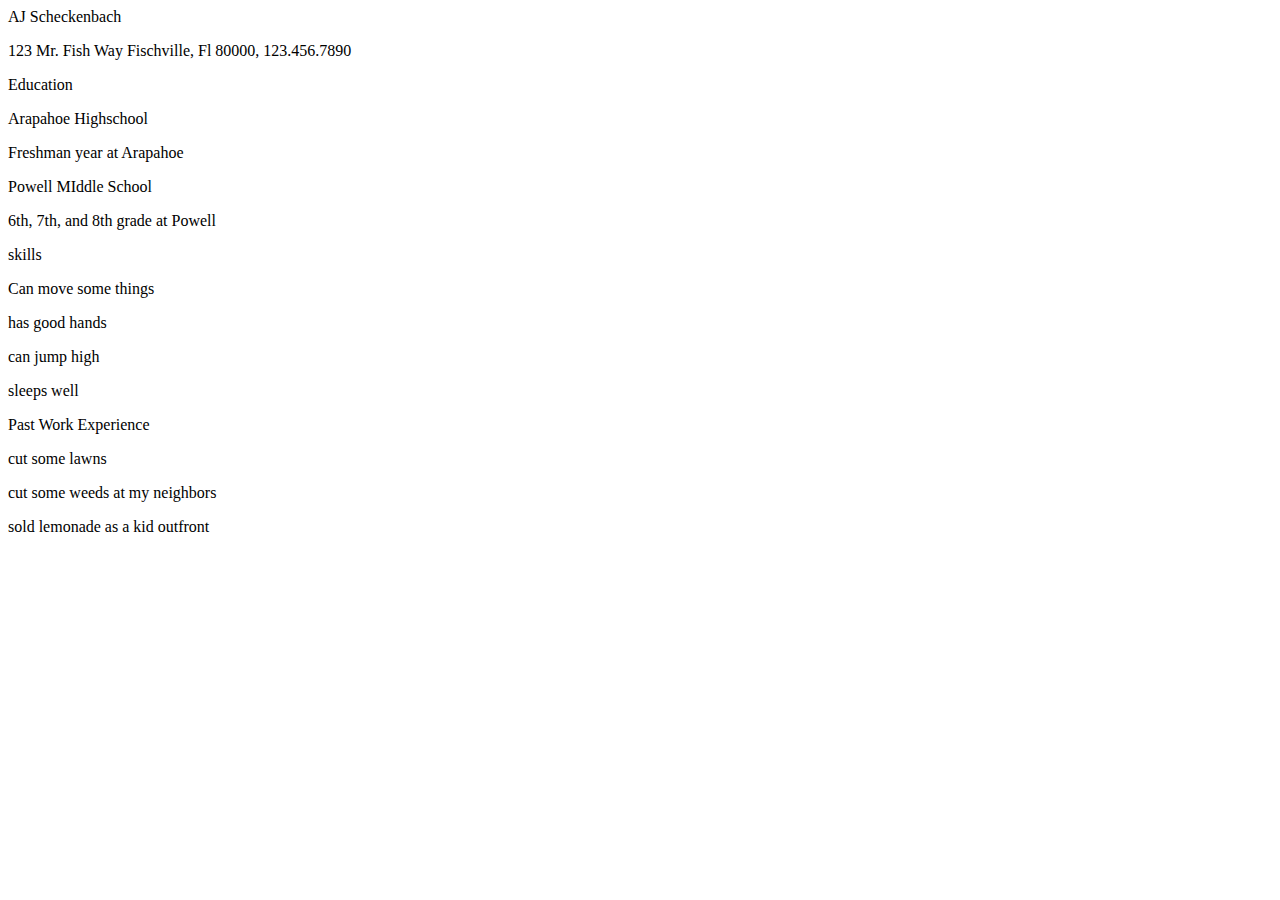
==== assignment2.html @ 7df87f69 "Create assignment2.html" ====
<html>
<head>
	<title>Assingment 2</title>
	<link rel="stylesheet" type="text/css" href="stylesheet.css" />
</head>
<body>
<div id="mainContentArea">
	<div id="contentBox">
        <div id="title">AJ Scheckenbach</div>
        </div>
          <div id="header"> 
             <p>123 Mr. Fish Way Fischville, Fl 80000, 123.456.7890</p>
          </div>
          <div class="contentTitle1">Education</div>
            <div class="pageContent1">
              <p>Arapahoe Highschool </p>
              <p>Freshman year at Arapahoe </p>
              <p>Powell MIddle School</p>
              <p>6th, 7th, and 8th grade at Powell</p>
          <div class="contentTitle2">skills</div>
            <div class="pageContent2">
              <p>Can move some things</p>
              <p>has good hands</p>
              <p>can jump high</p>
              <p>sleeps well</p>
          <div class="contentTitle3">Past Work Experience</div>
            <div class="pageContent3">
              <p>cut some lawns</p>
              <p>cut some weeds at my neighbors</p>
              <p>sold lemonade as a kid outfront</p>
            </div>
</html>
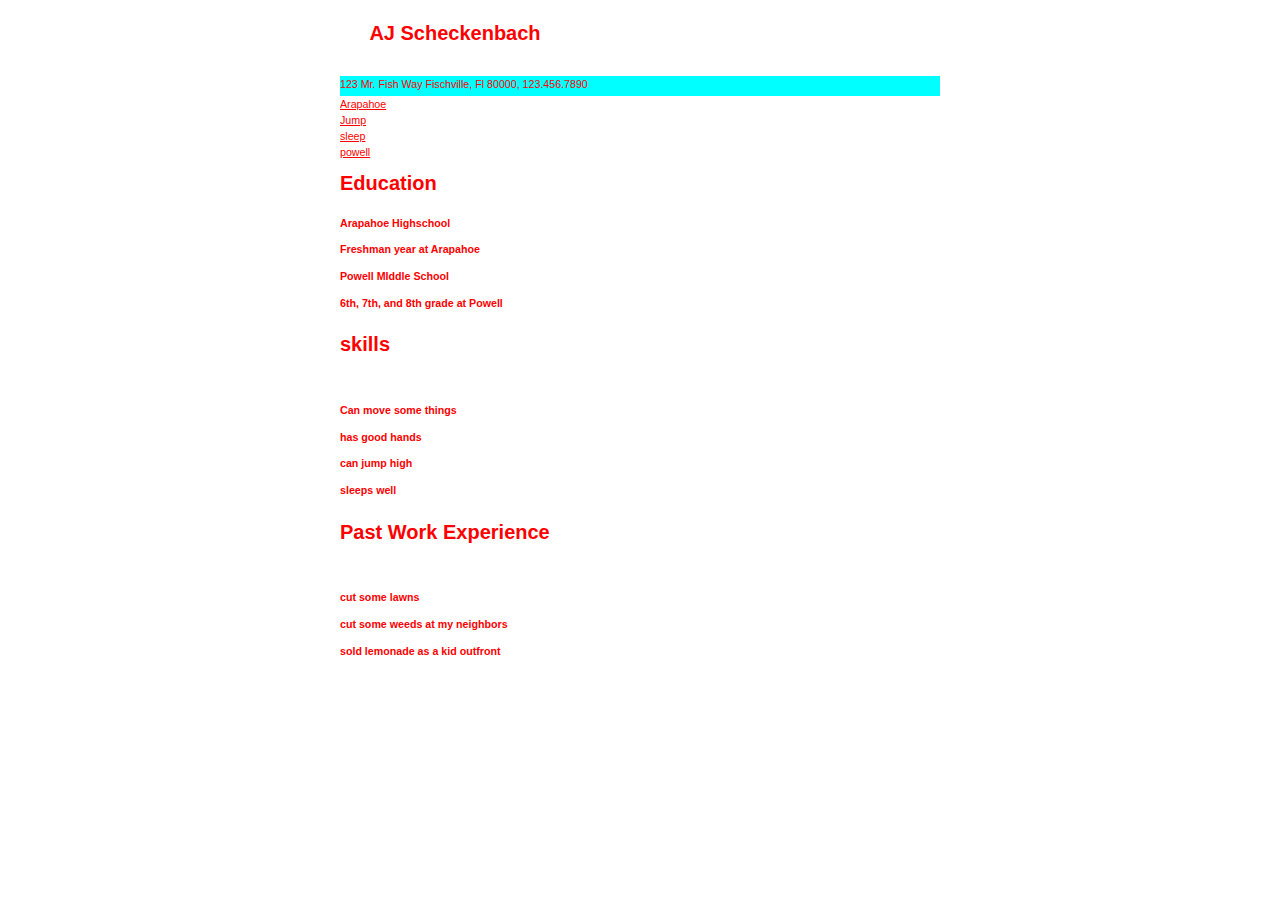
==== commit d24f75de: "Update assignment2.html" ====
--- a/assignment2.html
+++ b/assignment2.html
@@ -11,6 +11,11 @@
           <div id="header"> 
              <p>123 Mr. Fish Way Fischville, Fl 80000, 123.456.7890</p>
           </div>
+           <div id="linkGroup">
+            <div class="link"><a href="http://littletonpublicschools.net/schools/arapahoe-high-school" target="_blank">Arapahoe</a></div>
+            <div class="link"><a href="http://www.gotjump.com/colorado/greenwood-village/" target="_blank">Jump</a></div>
+            <div class="link"><a href="https://sleepfoundation.org/sleep-tools-tips/healthy-sleep-tips" target="_blank">sleep</a></div>
+            <div class="link"><a href="http://littletonpublicschools.net/schools/powell-middle-school" target="_blank">powell</a></div>
           <div class="contentTitle1">Education</div>
             <div class="pageContent1">
               <p>Arapahoe Highschool </p>
--- a/stylesheet.css
+++ b/stylesheet.css
@@ -0,0 +1,132 @@
+html
+{
+  overflow: hidden;
+  height: 99%;
+}
+body
+{
+  background: #ffffff;
+  height: 99%;
+  margin: 0;
+  padding: 0;
+  line-height: 150%;
+  text-align: center;
+}
+
+*
+{
+  font-size: 8pt; 
+  font-family: Tahoma, Verdana, sans-serif; 
+  color: red;
+  text-align: left;
+}
+
+#mainContentArea
+{
+  margin: 0 auto 0 auto; 
+  display: table; 
+  height: 100%;  
+  position: relative; 
+  overflow: hidden; 
+  width: 600px;
+}
+#title
+{
+width:230px;
+height:40px;
+margin-right:20px;
+margin-top:15px;
+font-family:Verdana, Arial, Helvetica, sans-serif;
+font-size:20px;
+font-weight:bold;
+text-align:center;
+float:none;
+}
+
+.contentTitle1
+{
+width:230px;
+height:40px;
+margin-right:20px;
+margin-top:15px;
+font-family:Verdana, Arial, Helvetica, sans-serif;
+font-size:20px;
+font-weight:bold;
+text-align:left;
+float:left;
+}
+
+.pageContent1
+{
+width:230px;
+height:40px;
+margin-right:20px;
+margin-top:15px;
+font-family:Verdana, Arial, Helvetica, sans-serif;
+font-size:20px;
+font-weight:bold;
+text-align:center;
+float:none;
+}
+.contentTitle2
+{
+width:230px;
+height:40px;
+margin-right:20px;
+margin-top:15px;
+font-family:Verdana, Arial, Helvetica, sans-serif;
+font-size:20px;
+font-weight:bold;
+text-align:left;
+float:left;
+}
+
+.pageContent2
+{
+width:230px;
+height:40px;
+margin-right:20px;
+margin-top:15px;
+font-family:Verdana, Arial, Helvetica, sans-serif;
+font-size:20px;
+font-weight:bold;
+text-align:center;
+float:left;
+}
+.contentTitle3
+{
+width:230px;
+height:40px;
+margin-right:20px;
+margin-top:15px;
+font-family:Verdana, Arial, Helvetica, sans-serif;
+font-size:20px;
+font-weight:bold;
+text-align:left;
+float:left;
+}
+
+.pageContent3
+{
+width:230px;
+height:40px;
+margin-right:20px;
+margin-top:15px;
+font-family:Verdana, Arial, Helvetica, sans-serif;
+font-size:20px;
+font-weight:bold;
+text-align:center;
+float:left;
+}
+#header
+{
+width:600px;
+height:20px;
+background-color: cyan;
+background-image:url(header.gif);
+background-repeat:no-repeat;
+}
+#contentBox
+{
+margin-top:25px;
+}
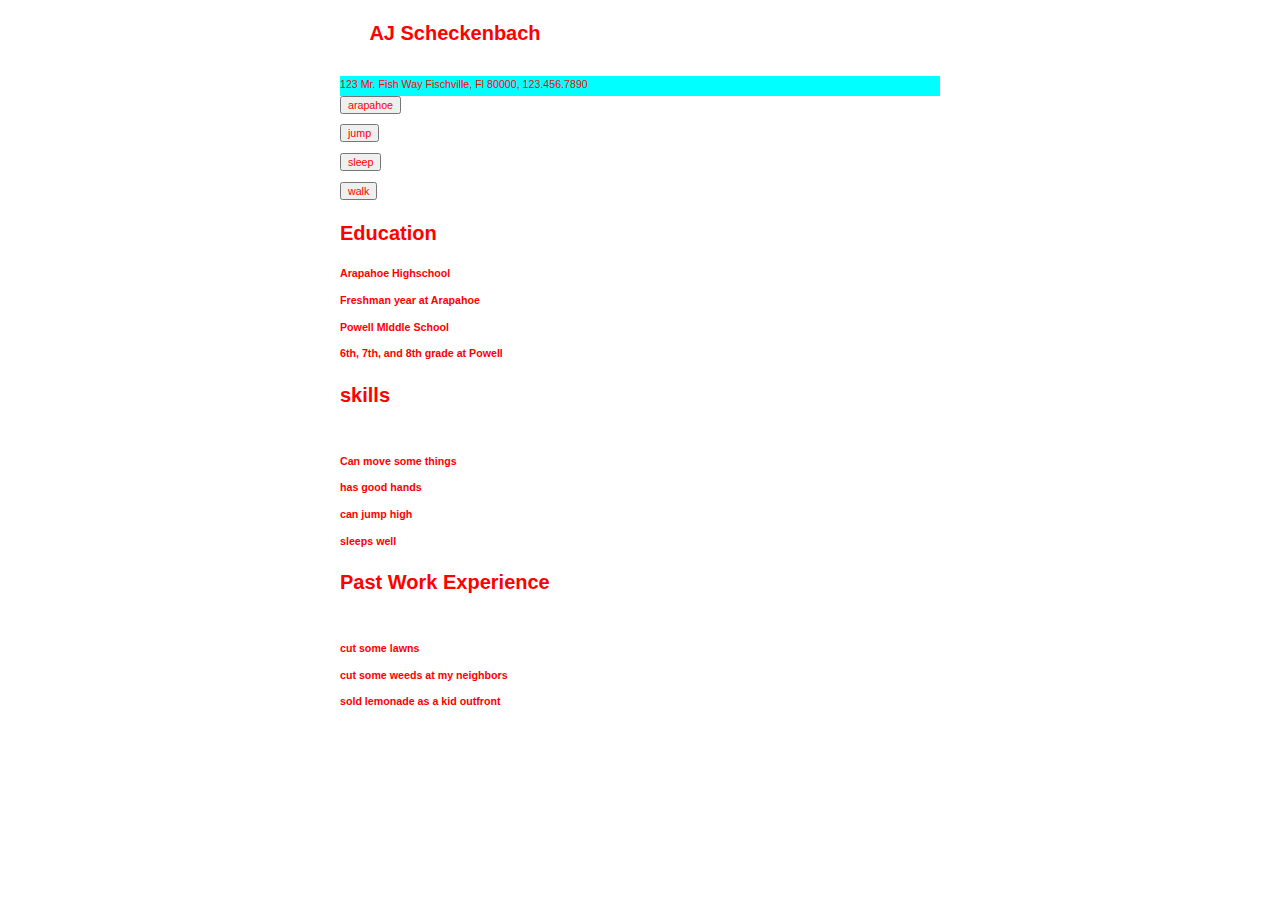
==== commit 4d9c1de6: "Update assignment2.html" ====
--- a/assignment2.html
+++ b/assignment2.html
@@ -12,10 +12,19 @@
              <p>123 Mr. Fish Way Fischville, Fl 80000, 123.456.7890</p>
           </div>
            <div id="linkGroup">
-            <div class="link"><a href="http://littletonpublicschools.net/schools/arapahoe-high-school" target="_blank">Arapahoe</a></div>
-            <div class="link"><a href="http://www.gotjump.com/colorado/greenwood-village/" target="_blank">Jump</a></div>
-            <div class="link"><a href="https://sleepfoundation.org/sleep-tools-tips/healthy-sleep-tips" target="_blank">sleep</a></div>
-            <div class="link"><a href="http://littletonpublicschools.net/schools/powell-middle-school" target="_blank">powell</a></div>
+            <div><form>
+<input type="button" value="arapahoe" onclick="window.location.href='http://littletonpublicschools.net/schools/arapahoe-high-school'" />
+</form></div>
+<div><form>
+<input type="button" value="jump" onclick="window.location.href='http://www3.rtd-denver.com/schedules/getSchedule.action?routeId=JUMP'" />
+</form></div>
+<div><form>
+<input type="button" value="sleep" onclick="window.location.href='https://sleepfoundation.org/sleep-tools-tips/healthy-sleep-tips'" />
+</form></div>
+<div><form>
+<input type="button" value="walk" onclick="window.location.href='http://www.scleroderma.org/site/TR?fr_id=3503&pg=entry#.WimtrlWnHrc'" />
+</form></div>
+           
           <div class="contentTitle1">Education</div>
             <div class="pageContent1">
               <p>Arapahoe Highschool </p>
